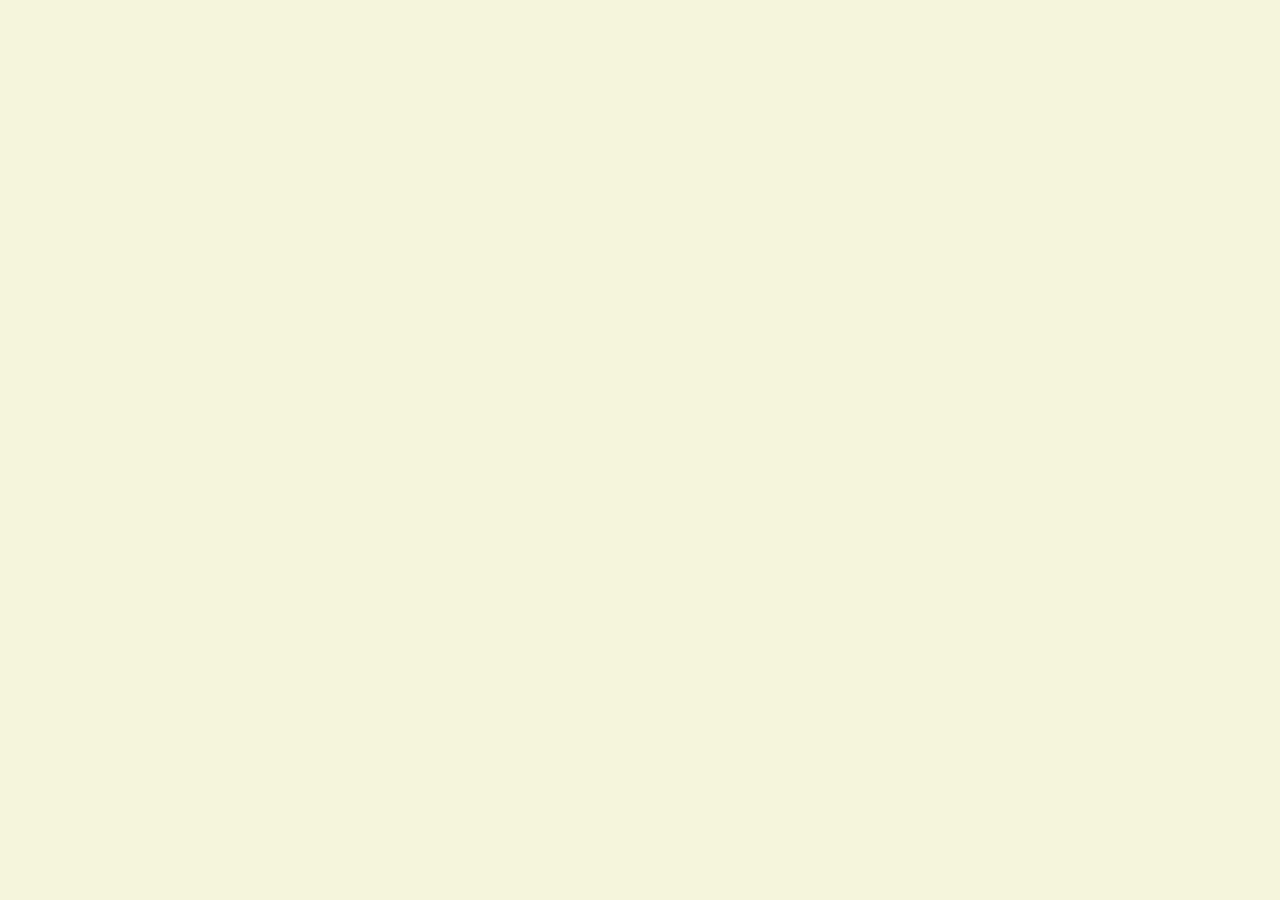
==== momentum/index.html @ 42ab6748 "20260519_Javascript-기초if문" ====
<!DOCTYPE html>
<html lang="en">
<head>
    <meta charset="UTF-8">
    <meta name="viewport" content="width=device-width, initial-scale=1.0">
    <title>Momentum</title>
    <link rel="stylesheet" href="style.css">
</head>
<body>
    <script src="app3.js"></script>
</body>
</html>
---- momentum/style.css ----
body {
    background-color: beige;
}
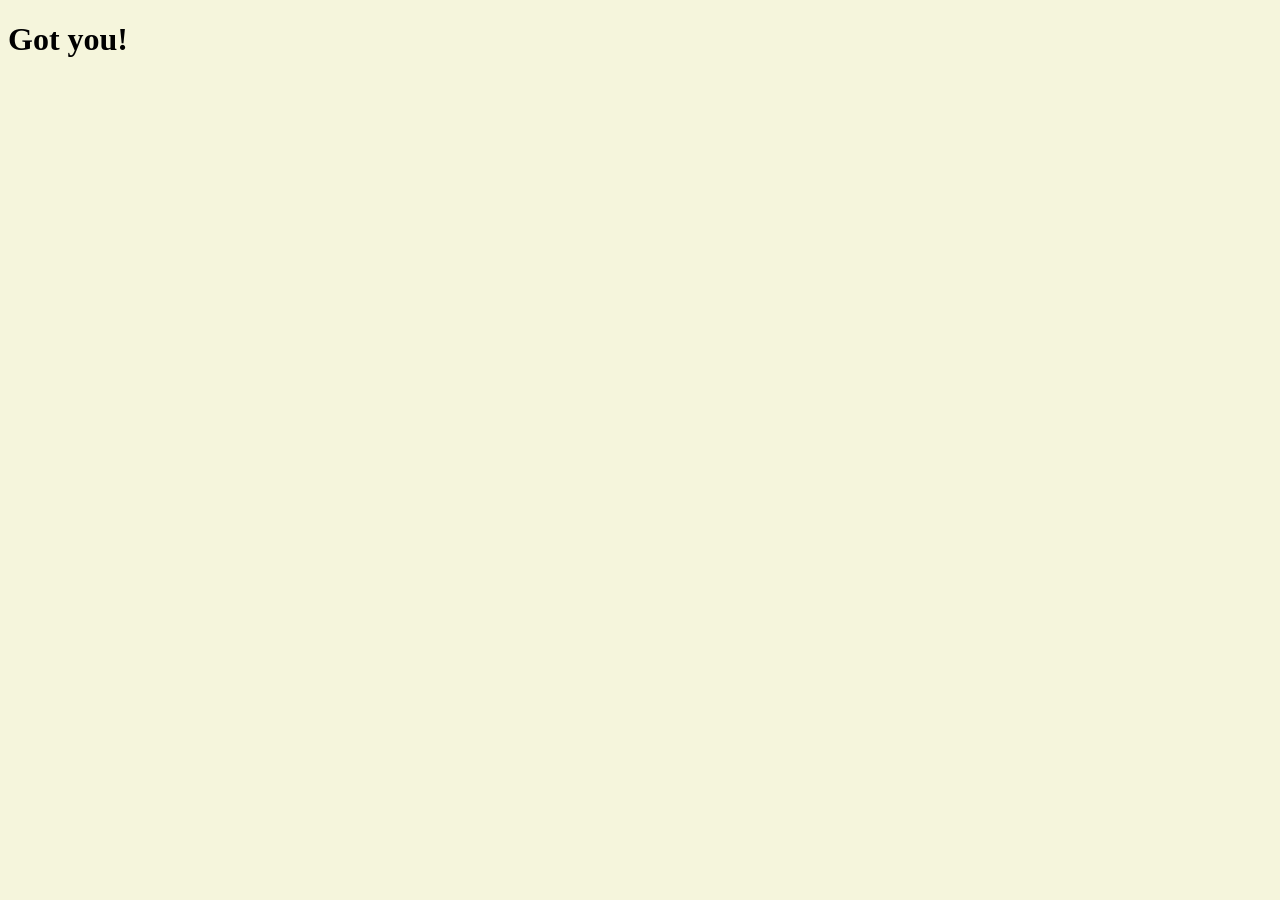
==== commit 45a41d3f: "20260519_Javascript - HTML과 JS의 상호작용, document && getElementById" ====
--- a/momentum/index.html
+++ b/momentum/index.html
@@ -3,10 +3,11 @@
 <head>
     <meta charset="UTF-8">
     <meta name="viewport" content="width=device-width, initial-scale=1.0">
-    <title>Momentum</title>
+    <title>Momentum App</title>
     <link rel="stylesheet" href="style.css">
 </head>
 <body>
-    <script src="app3.js"></script>
+    <h1 autofocus class="hello" id="title">Grab me!</h1>
+    <script src="app4.js"></script>
 </body>
 </html>
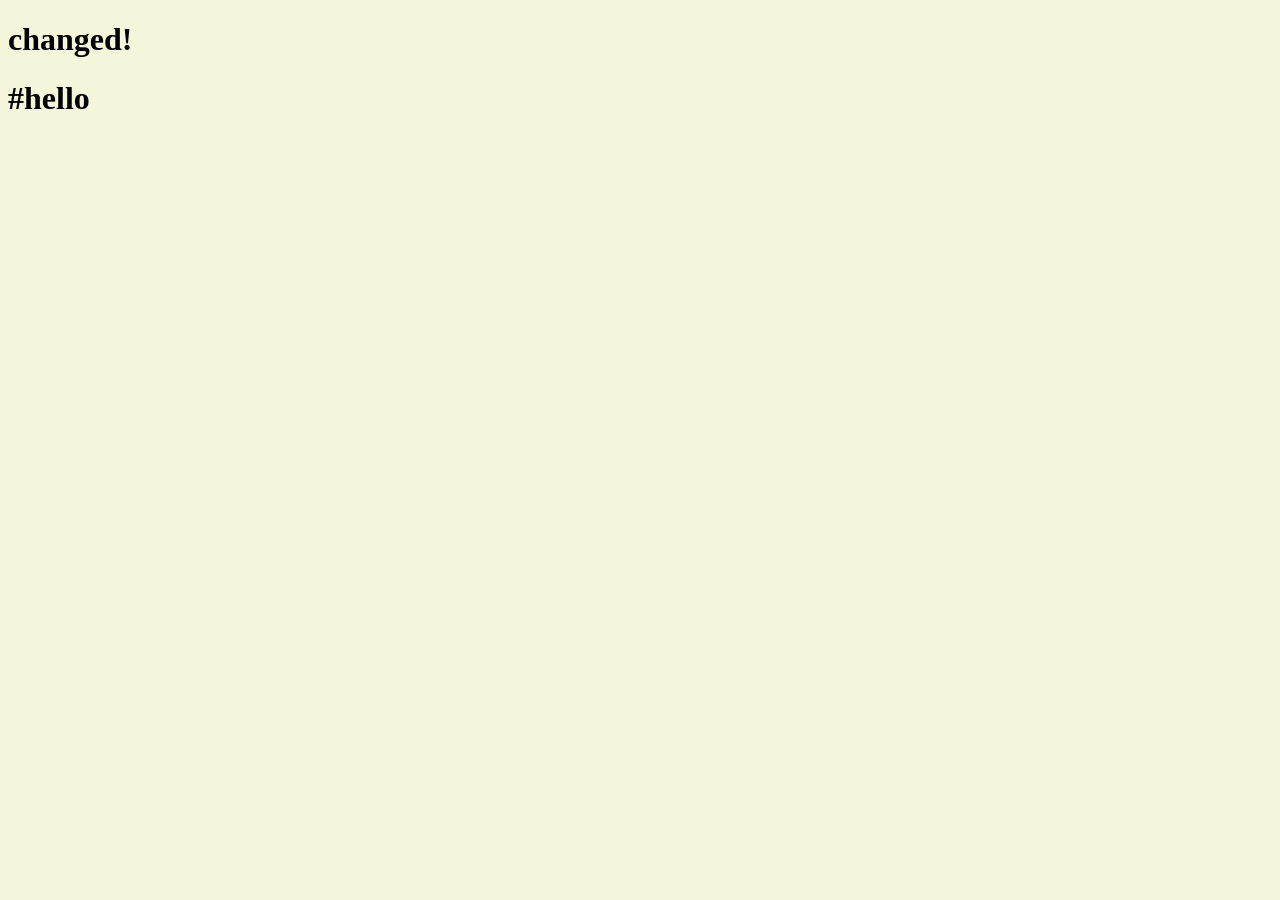
==== commit f60b3faf: "20260519_Javascript - getElementById와 querySelector && querySelectorAll의 차이, innerText" ====
--- a/momentum/index.html
+++ b/momentum/index.html
@@ -7,7 +7,12 @@
     <link rel="stylesheet" href="style.css">
 </head>
 <body>
-    <h1 autofocus class="hello" id="title">Grab me!</h1>
+    <div autofocus class="hello">
+        <h1>.hello h1</h1>
+    </div>
+    <div autofocus class="hello" id="hello">
+        <h1>#hello</h1>
+    </div>
     <script src="app4.js"></script>
 </body>
 </html>
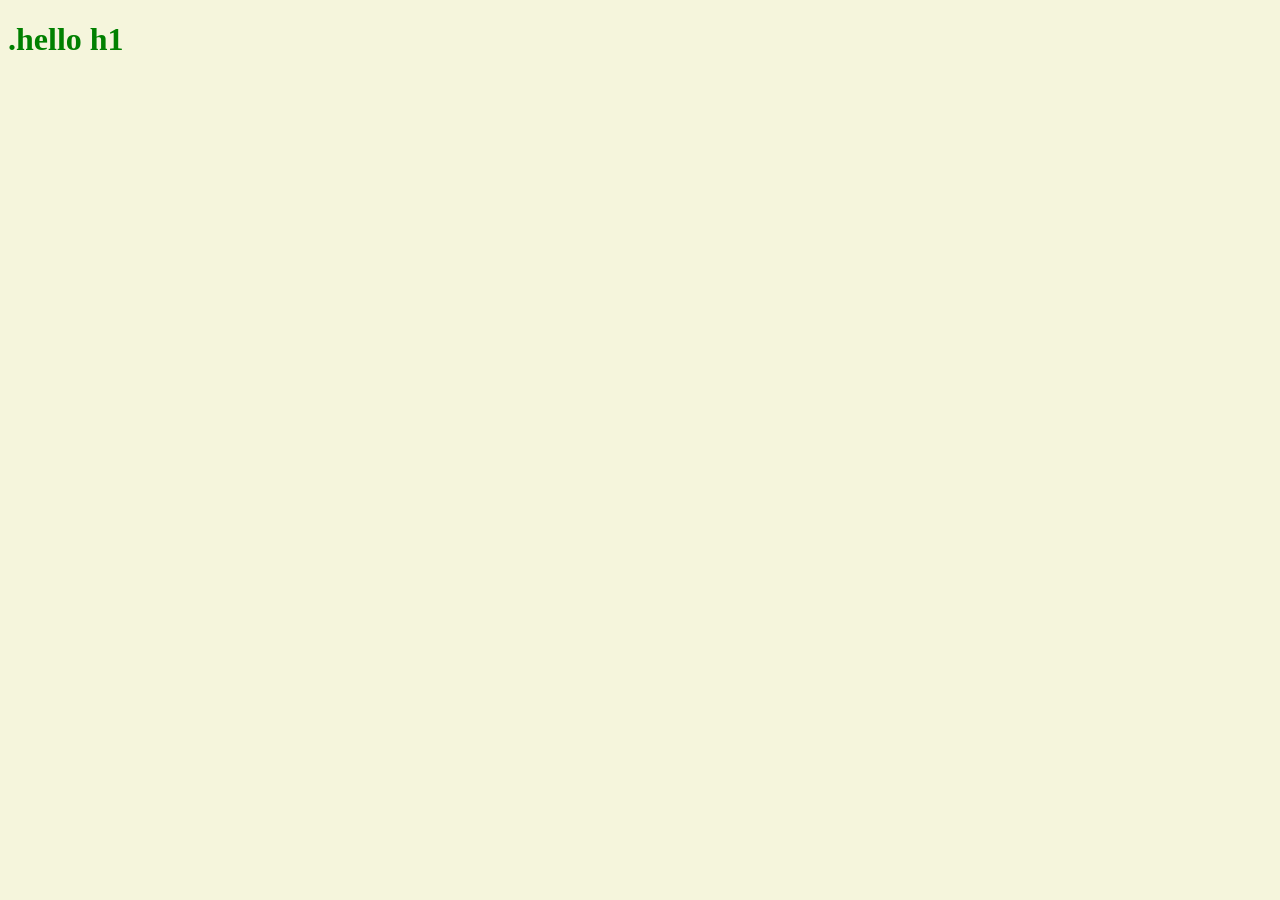
==== commit fa2d1aec: "20260519_Javascript - 20260519까지" ====
--- a/momentum/index.html
+++ b/momentum/index.html
@@ -10,9 +10,6 @@
     <div autofocus class="hello">
         <h1>.hello h1</h1>
     </div>
-    <div autofocus class="hello" id="hello">
-        <h1>#hello</h1>
-    </div>
-    <script src="app4.js"></script>
+    <script src="app5.js"></script>
 </body>
 </html>
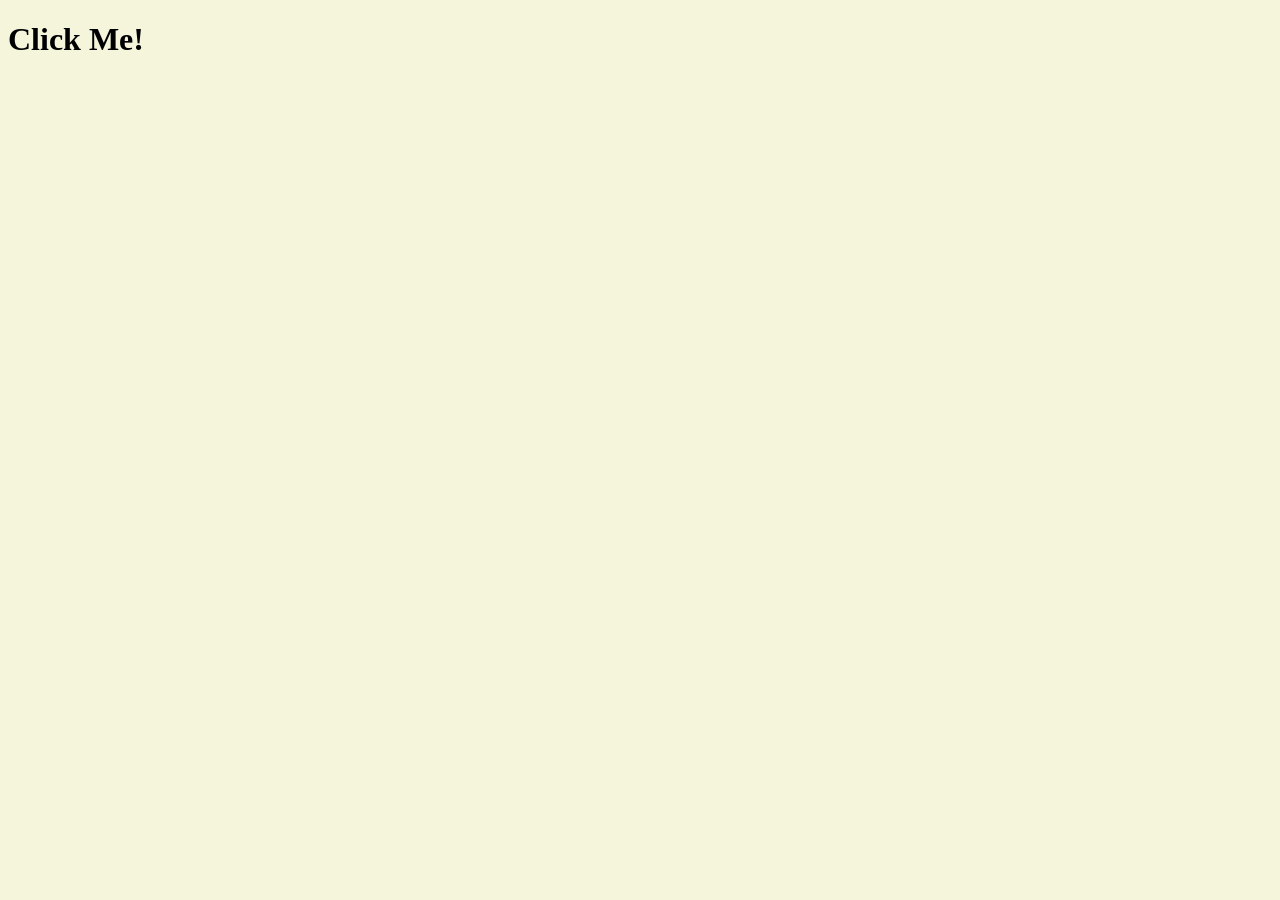
==== commit e049871a: "20260520_Javascript - addEventListener로 여러가지 이벤트생성" ====
--- a/momentum/index.html
+++ b/momentum/index.html
@@ -8,7 +8,7 @@
 </head>
 <body>
     <div autofocus class="hello">
-        <h1>.hello h1</h1>
+        <h1>Click Me!</h1>
     </div>
     <script src="app5.js"></script>
 </body>
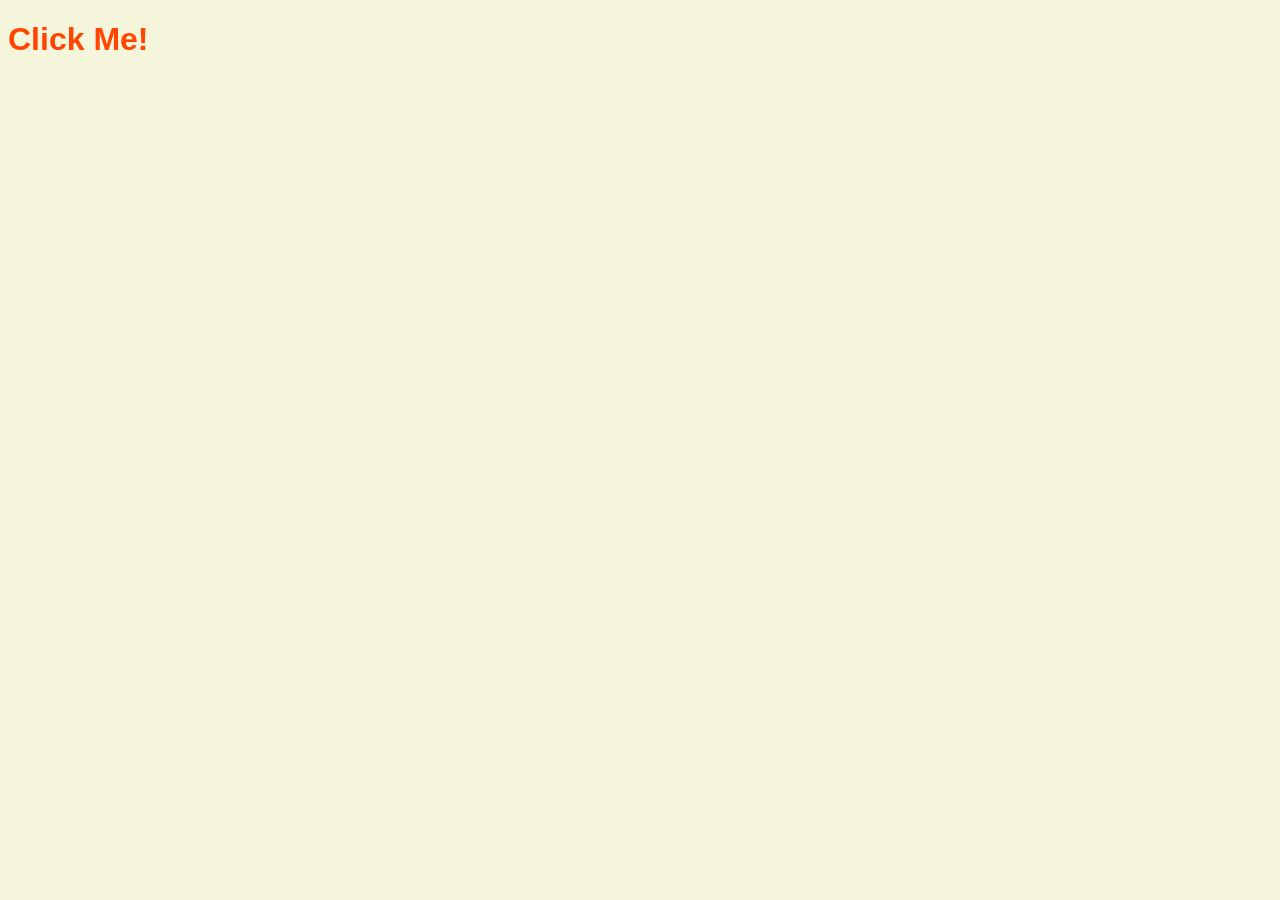
==== commit 05ff4632: "20260520_Javascript - addEventListener이벤트리스너와 class로 style바꾸기" ====
--- a/momentum/index.html
+++ b/momentum/index.html
@@ -8,8 +8,8 @@
 </head>
 <body>
     <div autofocus class="hello">
-        <h1>Click Me!</h1>
+        <h1 class="sexy-font">Click Me!</h1>
     </div>
-    <script src="app5.js"></script>
+    <script src="app7.js"></script>
 </body>
 </html>
--- a/momentum/style.css
+++ b/momentum/style.css
@@ -1,3 +1,17 @@
 body {
     background-color: beige;
+}
+
+h1 {
+    color: orangered;
+    transition: color .5s ease-in-out;
+}
+
+.clicked {
+    color: deepskyblue;
+}
+
+.sexy-font {
+    font-family: -apple-system, BlinkMacSystemFont, 'Segoe UI', Roboto, Oxygen,
+    Ubuntu, Cantarell, 'Open Sans', 'Helvetica Neue', sans-serif
 }
